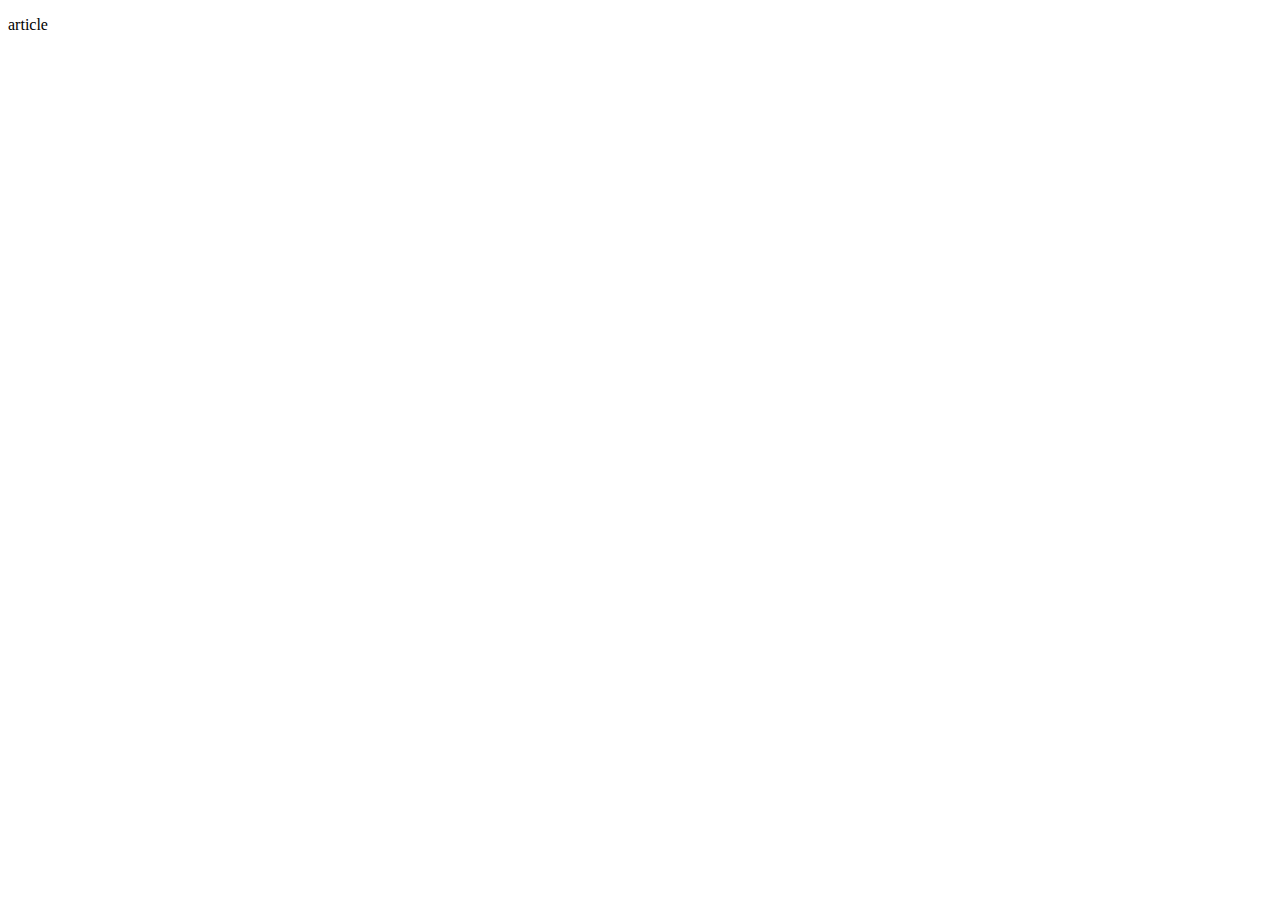
==== article.html @ c04153c3 "Initial commit" ====
<!doctype html>
<html>

  <head>
    <link href="styles/article-style.css" rel="stylesheet" type="text/css" />
    <meta charset="utf-8" />
  </head>

    <body>
        <p>article</p>
    </body>

 </html>
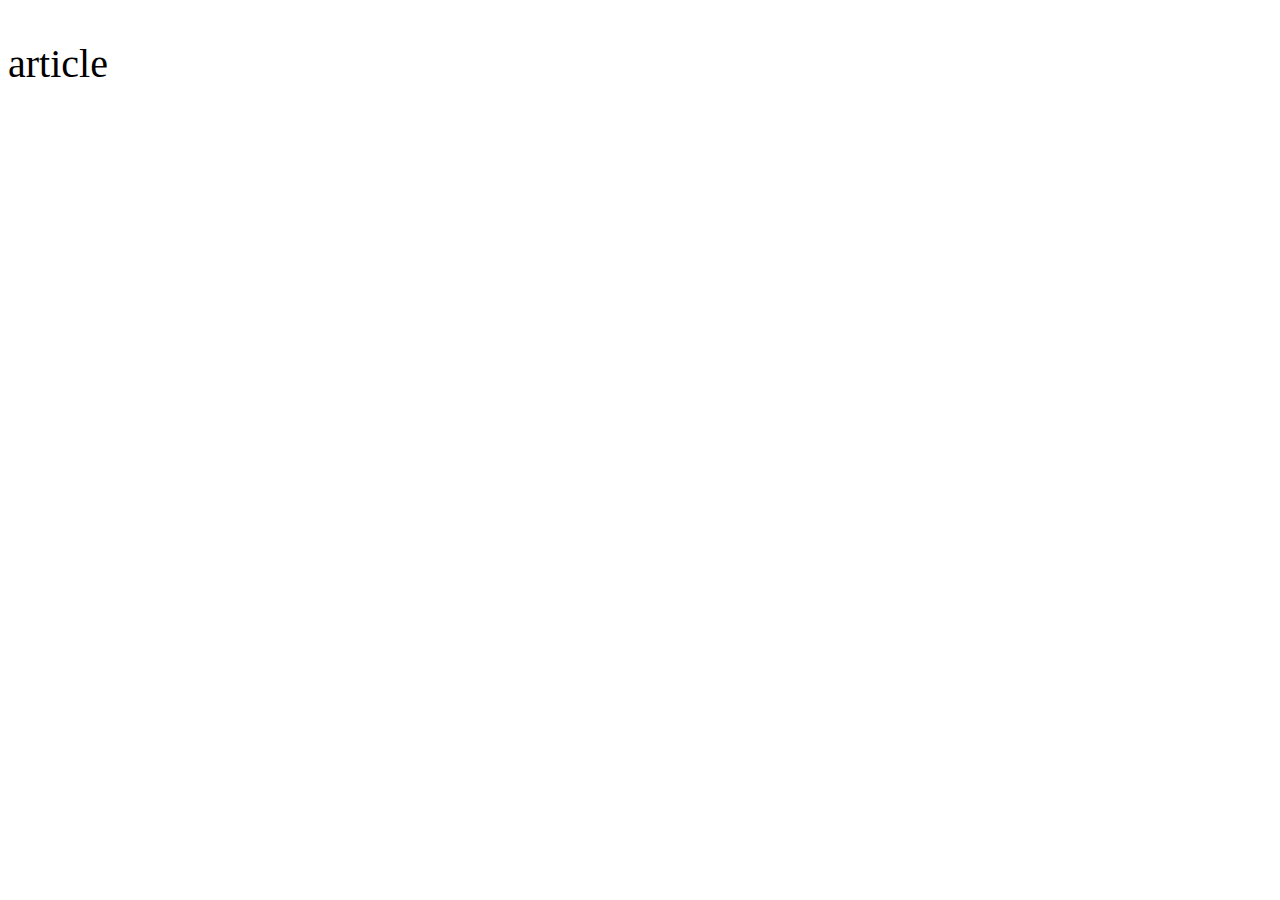
==== commit 9e8ebb7a: "1" ====
--- a/article.html
+++ b/article.html
@@ -8,6 +8,7 @@
 
     <body>
         <p>article</p>
+        <iframe src="https://www.wikipedia.org/"></iframe>
     </body>
 
  </html>--- a/styles/article-style.css
+++ b/styles/article-style.css
@@ -0,0 +1,15 @@
+html{
+    font-size: 40px;
+}
+
+iframe{
+    margin: 0;
+    padding: 0;
+    width: 100%;
+    height: 100%;
+    border: 0;
+  }
+
+  body{
+    height: 100%;
+  }